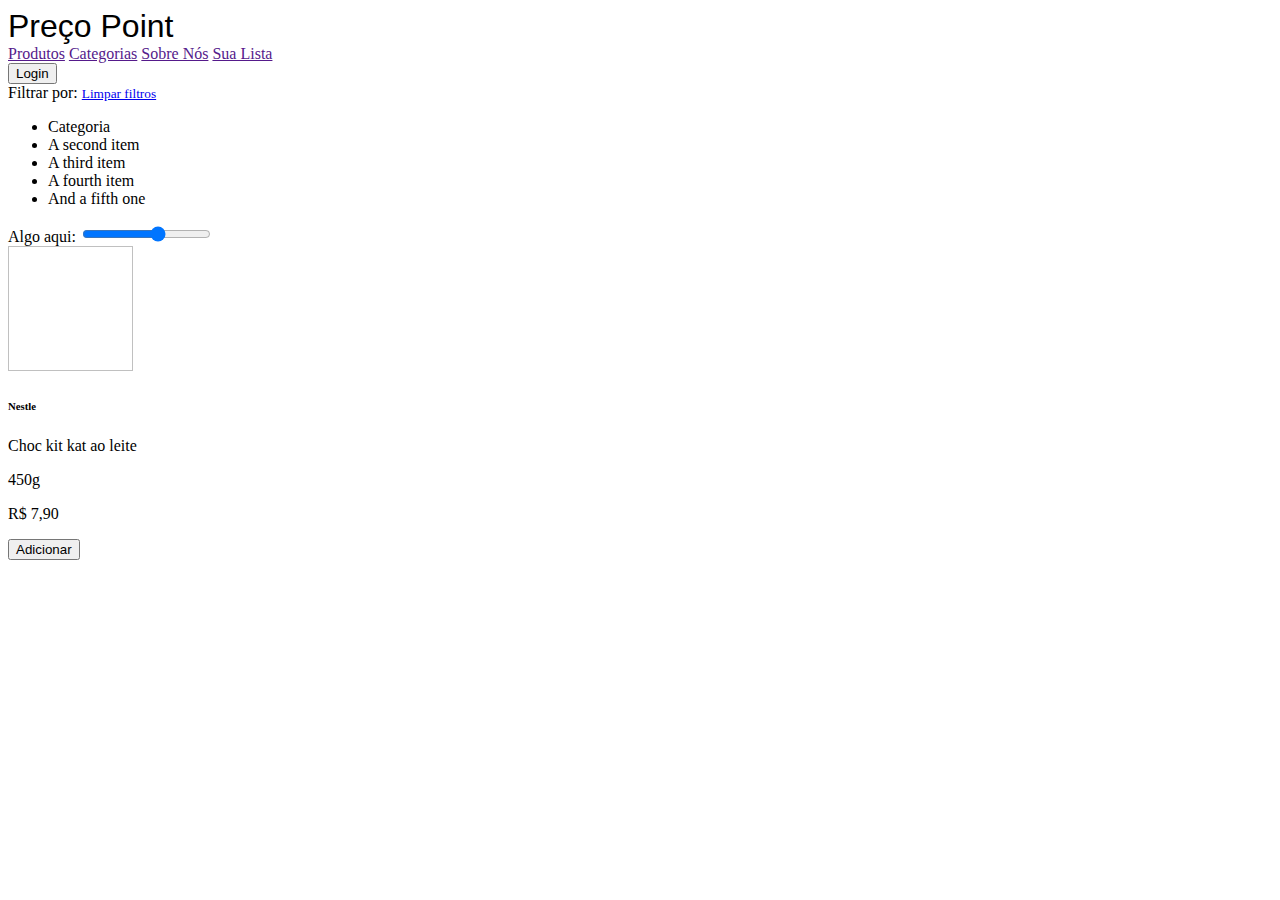
==== src/main/resources/templates/index.html @ ea1e46b5 "Primeiro commit" ====
<!DOCTYPE html>
<html lang="pt-br">
<head>
    <meta charset="UTF-8">
    <meta http-equiv="X-UA-Compatible" content="IE=edge">
    <meta name="viewport" content="width=device-width, initial-scale=1.0">
    <!--Boostrap-->
    <link href="https://cdn.jsdelivr.net/npm/bootstrap@5.0.2/dist/css/bootstrap.min.css" rel="stylesheet" integrity="sha384-EVSTQN3/azprG1Anm3QDgpJLIm9Nao0Yz1ztcQTwFspd3yD65VohhpuuCOmLASjC" crossorigin="anonymous">
    <!--Google Fonts-->
    <link rel="preconnect" href="https://fonts.googleapis.com">
    <link rel="preconnect" href="https://fonts.gstatic.com" crossorigin>
    <link href="https://fonts.googleapis.com/css2?family=Mochiy+Pop+One&display=swap" rel="stylesheet">
    <title>Preço Point</title>
    <!--CSS-->
    <style>
        .logo{
            
            font-size: 2rem;
            font-family: 'Merriweather Sans', sans-serif;
        }
        .font-size{
            font-size:20px;
        }
        .imagem{
            width: 125px;
            height: 125px;
        }
    </style>
    <!--Javascript-->
    <script src="https://code.jquery.com/jquery-3.3.1.slim.min.js" integrity="sha384-q8i/X+965DzO0rT7abK41JStQIAqVgRVzpbzo5smXKp4YfRvH+8abtTE1Pi6jizo" crossorigin="anonymous"></script>
    <script src="https://cdn.jsdelivr.net/npm/popper.js@1.14.7/dist/umd/popper.min.js" integrity="sha384-UO2eT0CpHqdSJQ6hJty5KVphtPhzWj9WO1clHTMGa3JDZwrnQq4sF86dIHNDz0W1" crossorigin="anonymous"></script>
    <script src="https://cdn.jsdelivr.net/npm/bootstrap@4.3.1/dist/js/bootstrap.min.js" integrity="sha384-JjSmVgyd0p3pXB1rRibZUAYoIIy6OrQ6VrjIEaFf/nJGzIxFDsf4x0xIM+B07jRM" crossorigin="anonymous"></script>
</head>
<body>
    <!--HEADER-->
    <nav class="navbar navbar-expand navbar-light  bg-dark d-flex justify-content-between mb-2">
        <div class="container-fluid">
            <div class="navbar-nav"> 
                <a  class="nav-item nav-link logo text-warning">Preço Point</a>
                <div class="navbar-nav mt-3">
                    <a  class="nav-item nav-link text-light" href="">Produtos</a>
                    <a  class="nav-item nav-link text-light" href="">Categorias</a>
                    <a  class="nav-item nav-link text-light" href="">Sobre Nós</a>
                    <a  class="nav-item nav-link text-light" href="">Sua Lista</a>
                </div>
            </div>
           <a href=""><button class="btn btn-outline-warning my-2 my-sm-0">Login</button></a>
        </div>  
    </nav>
    <!--/HEADER-->

    
    <!--CONTEUDO-->
    <div class="container">
        <div class="row mt-5">
            <!--FILTRO-->
            <div class="col-3 border">
                <div class="d-flex justify-content-between p-1">
                    <span class="fs-4 fw-bold text-warning">Filtrar por:</span>
                    <a href="#" class="link-primary text-decoration-none mt-2"><small>Limpar filtros</small></a>   
                </div>     
                <ul class="list-group">
                    <li class="list-group-item fw-bold">Categoria</li>
                    <li class="list-group-item">A second item</li>
                    <li class="list-group-item">A third item</li>
                    <li class="list-group-item">A fourth item</li>
                    <li class="list-group-item">And a fifth one</li>
                </ul>
                <label for="customRange2" class="form-label mt-5 fw-bold">Algo aqui:</label>
                <input type="range" class="form-range" min="0" max="5" id="customRange2"> 
            </div>
            <!--/FILTRO-->
            <!--PRODUTOS-->
            <div class="col-9">
                <div class="container">
                    <div class="row">
                        <div class="col-4 mb-2" th:each="produto : ${produtos}">
                            <div class="card w-80 shadow">
                                <div class="container text-center">
                                    <img class="card-img-top img-responsive img-rounded imagem"   th:src="${produto.imgProduto}"/>
                                </div>
                                <div class="card-body border">
                                    <h6 class="fw-bold text-muted" th:text="${produto.fornecedor}">Nestle</h6>
                                    <span class="text-muted fs-6" th:text="${produto.nomeProduto}">Choc kit kat ao leite</span>
                                    <p class="text-muted fs-6">450g</p>
                                    <p class="h6 fs-6" th:text="${'R$ ' + #numbers.formatDecimal(produto.valorProduto,2,2,'COMMA')}">R$ 7,90</p>
                                    <div class="container text-center"><a href=""><button class="btn btn-outline-warning">Adicionar</button></a></div>
                                </div>
                            </div>
                        </div>
                    </div>
                </div>
            </div>
            <!--/PRODUTOS-->
        </div>
    </div>
    <!--/CONTEUDO-->
</body>
</html>
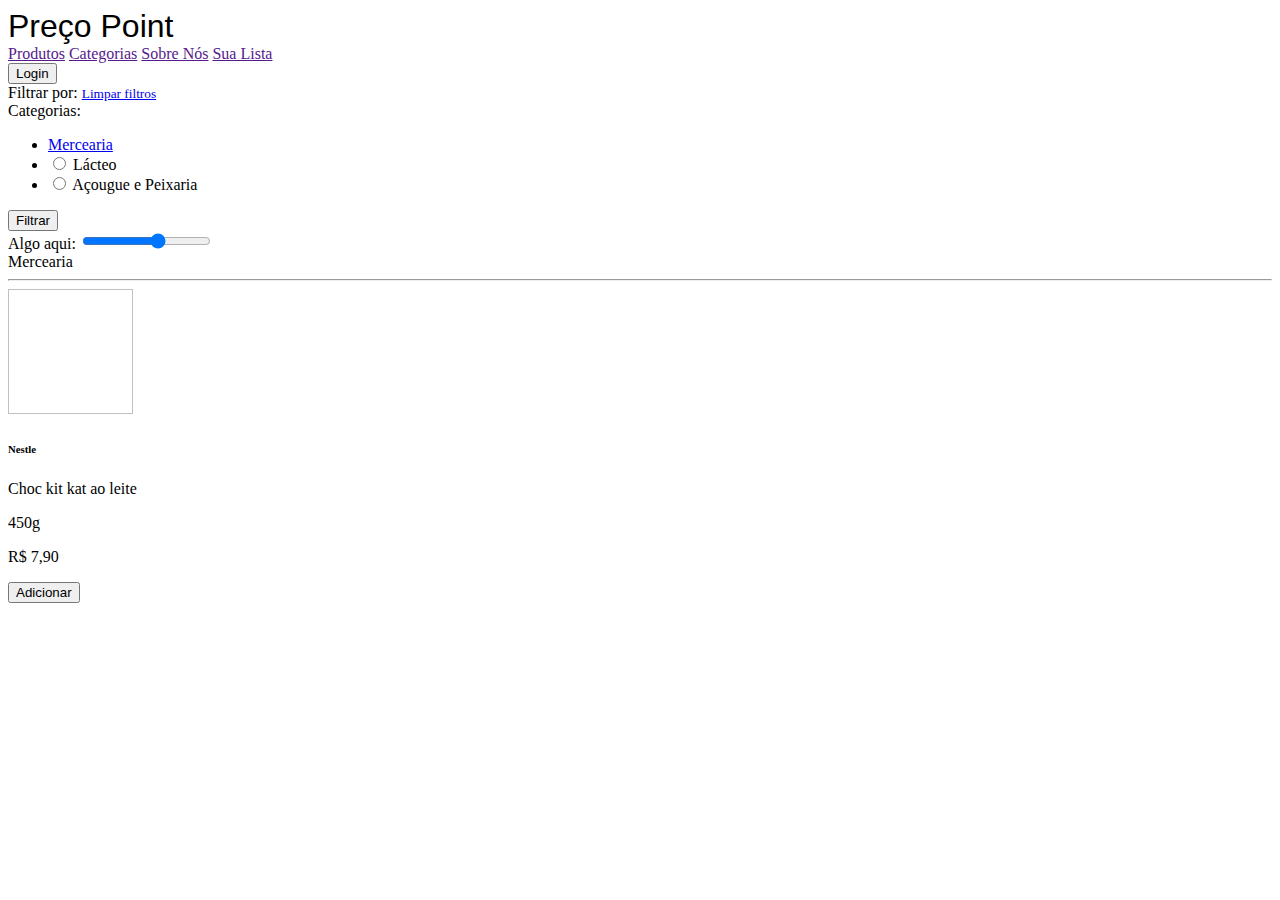
==== commit 5795f03e: "Adicionando novos repositorys" ====
--- a/src/main/resources/templates/index.html
+++ b/src/main/resources/templates/index.html
@@ -57,15 +57,27 @@
             <div class="col-3 border">
                 <div class="d-flex justify-content-between p-1">
                     <span class="fs-4 fw-bold text-warning">Filtrar por:</span>
-                    <a href="#" class="link-primary text-decoration-none mt-2"><small>Limpar filtros</small></a>   
+                    <a href="http://localhost:8080/home" class="link-primary text-decoration-none mt-2"><small>Limpar filtros</small></a>   
                 </div>     
-                <ul class="list-group">
-                    <li class="list-group-item fw-bold">Categoria</li>
-                    <li class="list-group-item">A second item</li>
-                    <li class="list-group-item">A third item</li>
-                    <li class="list-group-item">A fourth item</li>
-                    <li class="list-group-item">And a fifth one</li>
-                </ul>
+                <div class="form-group">
+                    <span class="h6 fw-bold">Categorias:</span>
+                    <ul>
+                        <li>
+                            <!-- <input type="radio" name="opCategoria" value="mercearia">
+                            <label>Mercearia</label> -->
+                            <a th:classappend="${produtos} == 'mercearia' ? 'active'" class="nav-item nav-link" href="http://localhost:8080/home/mercearia">Mercearia</a>
+                        </li>
+                        <li>
+                            <input type="radio" name="opCategoria" value="lacteo">
+                            <label>Lácteo</label>
+                        </li>
+                        <li>
+                            <input type="radio" name="opCategoria" value="acougue e peixaria">
+                            <label>Açougue e Peixaria</label>
+                        </li>
+                    </ul>
+                    <button class="btn btn-warning">Filtrar</button>
+                </div>
                 <label for="customRange2" class="form-label mt-5 fw-bold">Algo aqui:</label>
                 <input type="range" class="form-range" min="0" max="5" id="customRange2"> 
             </div>
@@ -73,6 +85,8 @@
             <!--PRODUTOS-->
             <div class="col-9">
                 <div class="container">
+                    <div class="text-center"> <span class="h1 text-warning fw-bold" >Mercearia</span> </div>
+                    <hr>
                     <div class="row">
                         <div class="col-4 mb-2" th:each="produto : ${produtos}">
                             <div class="card w-80 shadow">
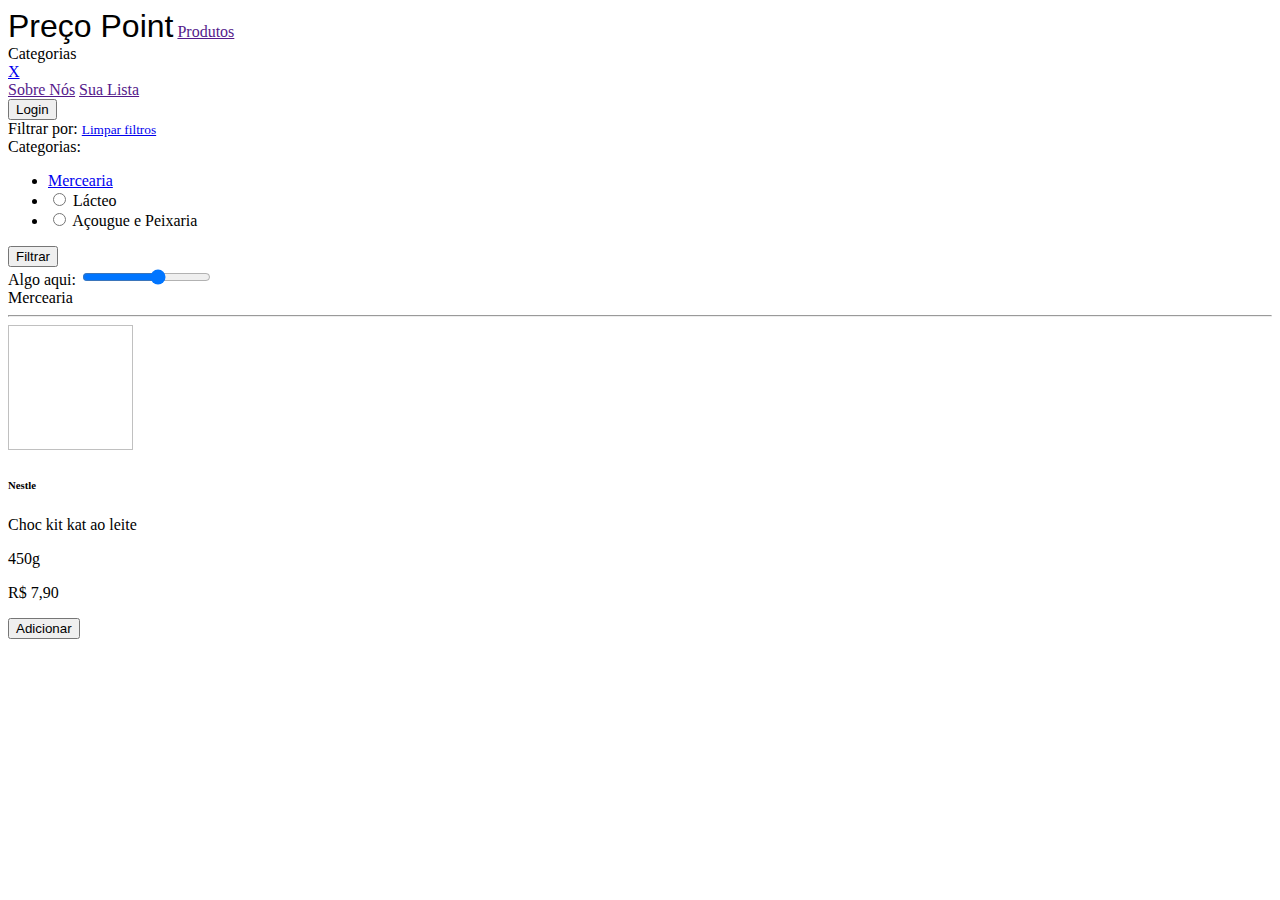
==== commit 8610c607: "adicionando navbar de categorias" ====
--- a/src/main/resources/templates/index.html
+++ b/src/main/resources/templates/index.html
@@ -33,19 +33,34 @@
 </head>
 <body>
     <!--HEADER-->
+    <!--HEADER-->
     <nav class="navbar navbar-expand navbar-light  bg-dark d-flex justify-content-between mb-2">
         <div class="container-fluid">
-            <div class="navbar-nav"> 
+            <div class="navbar-nav mt-3 collapse navbar-collapse" >
+
                 <a  class="nav-item nav-link logo text-warning">Preço Point</a>
-                <div class="navbar-nav mt-3">
-                    <a  class="nav-item nav-link text-light" href="">Produtos</a>
-                    <a  class="nav-item nav-link text-light" href="">Categorias</a>
-                    <a  class="nav-item nav-link text-light" href="">Sobre Nós</a>
-                    <a  class="nav-item nav-link text-light" href="">Sua Lista</a>
+
+                <a  class="nav-item nav-link text-light" href="">Produtos</a>
+                <!--##########-DROPDOWN MENU-#########-->
+                <div class="dropdown navbar-item text-light lh-lg mt-2.5">
+                    <a class="nav-link dropdown-toggle text-light" id="dropdownMenuButton" data-toggle="dropdown" aria-haspopup="true" aria-expanded="false">
+                        Categorias
+                    </a>
+                    <div class="dropdown-menu" aria-labelledby="Categorias" >
+                        <div th:each="categoria : ${categorias}">
+                            <a class="dropdown-item" href="#" th:href="@{|categoria?categoria=${categoria.nomeCategoria}|}" th:text="${categoria.nomeCategoria}">X</a>
+
+                        </div>
+                    </div>
                 </div>
+
+                <a  class="nav-item nav-link text-light" href="">Sobre Nós</a>
+                <a  class="nav-item nav-link text-light" href="">Sua Lista</a>
+
+
             </div>
-           <a href=""><button class="btn btn-outline-warning my-2 my-sm-0">Login</button></a>
-        </div>  
+            <a href=""><button class="btn btn-outline-warning my-2 my-sm-0">Login</button></a>
+        </div>
     </nav>
     <!--/HEADER-->
 
